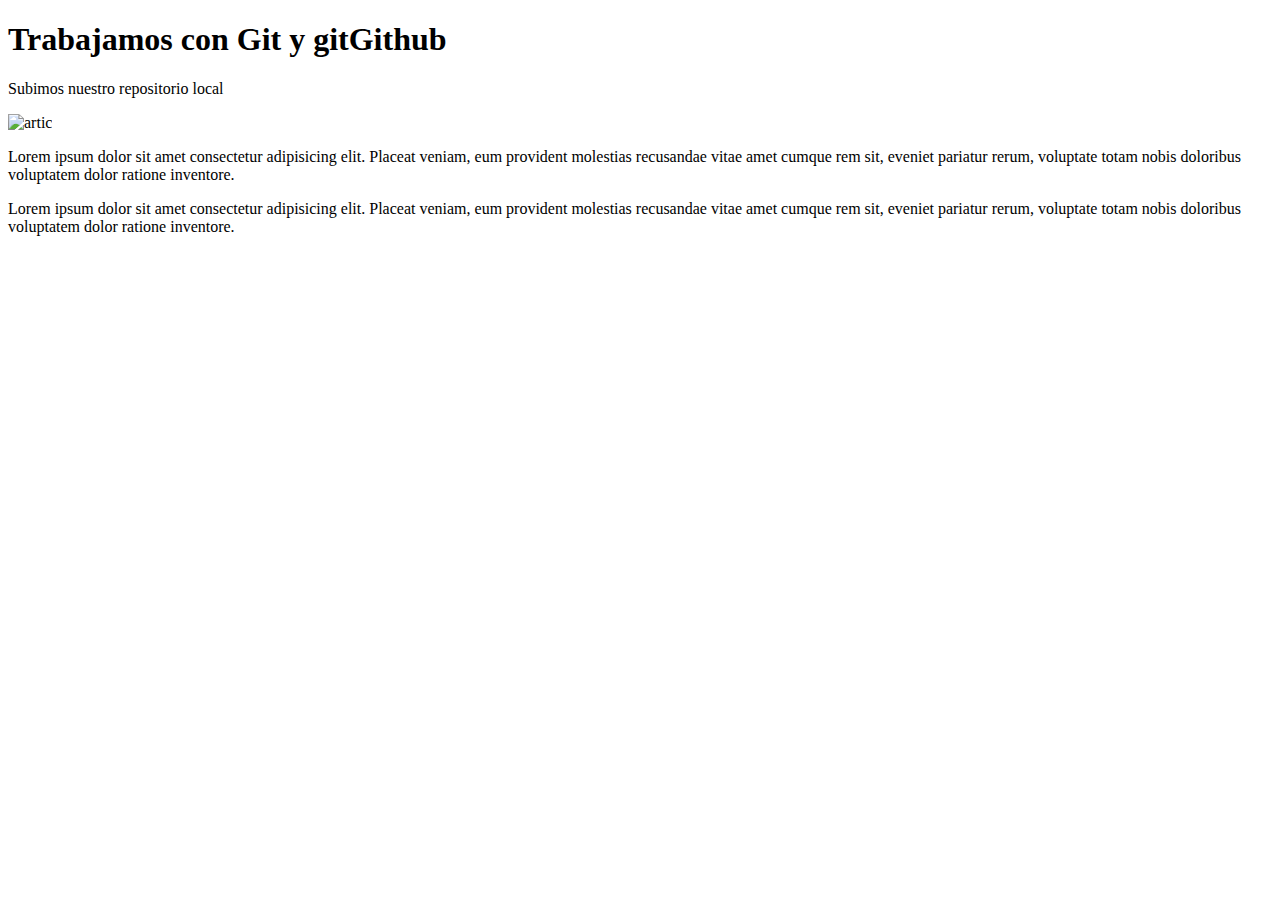
==== index.html @ f21abe1d "creamos la pag contacto" ====
<!DOCTYPE html>
<html lang="en">
<head>
    <meta charset="UTF-8">
    <meta http-equiv="X-UA-Compatible" content="IE=edge">
    <meta name="viewport" content="width=device-width, initial-scale=1.0">
    <title>GIT HUB</title>
    <link rel="stylesheet" href="./css/style.css">
</head>
<body>

    <h1>Trabajamos con Git y gitGithub</h1>
    <p>Subimos nuestro repositorio local</p>
    <div>
        <img src="./image/artic.png" alt="artic">
    </div>
    <div>
        <a href="./contacto.html" target="_blank"></a>
    </div>
    <p>Lorem ipsum dolor sit amet consectetur adipisicing elit. Placeat veniam, eum provident molestias recusandae vitae amet cumque rem sit, eveniet pariatur rerum, voluptate totam nobis doloribus voluptatem dolor ratione inventore.</p>
    <p>Lorem ipsum dolor sit amet consectetur adipisicing elit. Placeat veniam, eum provident molestias recusandae vitae amet cumque rem sit, eveniet pariatur rerum, voluptate totam nobis doloribus voluptatem dolor ratione inventore.</p>
</body>
</html>
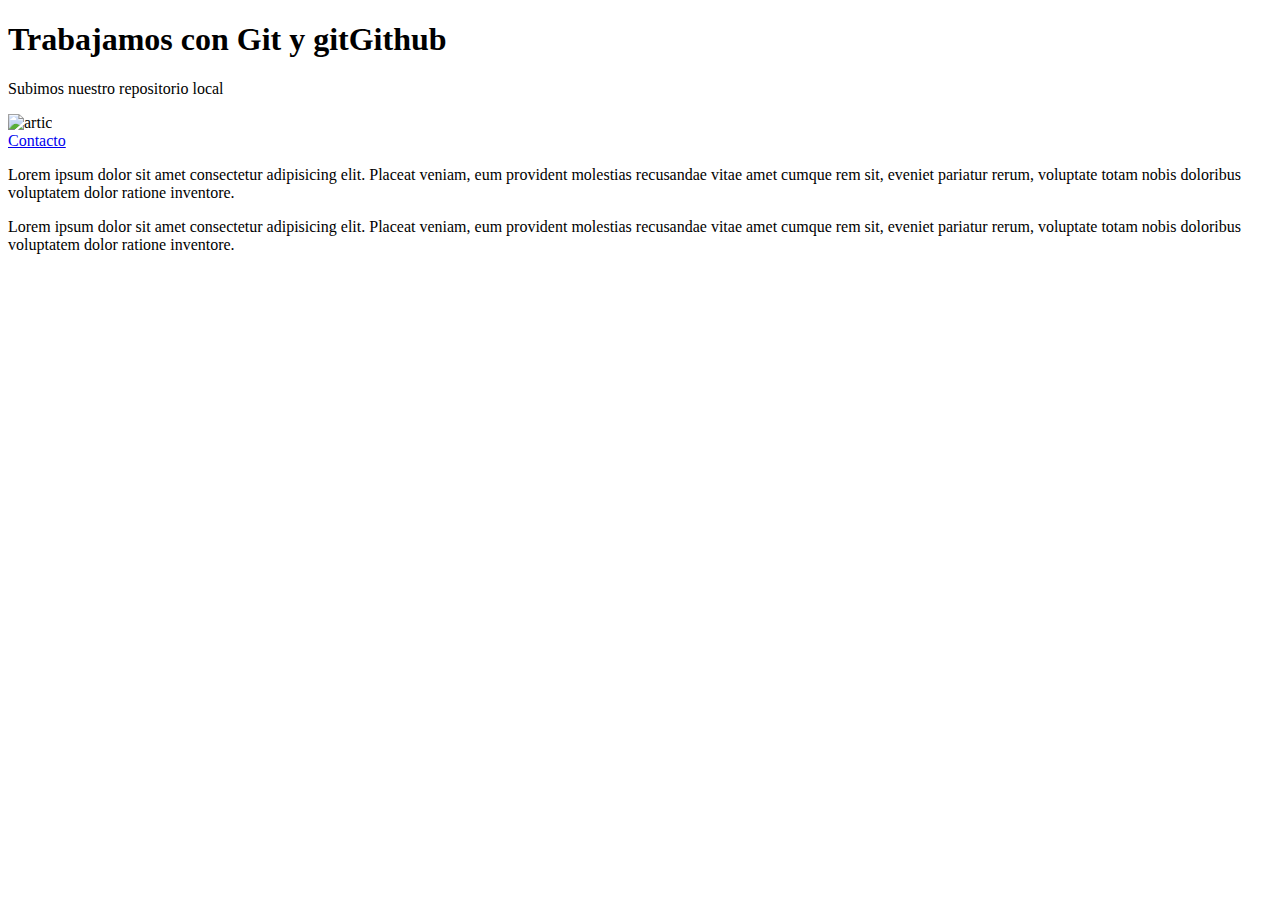
==== commit 56056c72: "creacion" ====
--- a/index.html
+++ b/index.html
@@ -15,7 +15,7 @@
         <img src="./image/artic.png" alt="artic">
     </div>
     <div>
-        <a href="./contacto.html" target="_blank"></a>
+        <a href="./contacto.html" target="_blank">Contacto</a>
     </div>
     <p>Lorem ipsum dolor sit amet consectetur adipisicing elit. Placeat veniam, eum provident molestias recusandae vitae amet cumque rem sit, eveniet pariatur rerum, voluptate totam nobis doloribus voluptatem dolor ratione inventore.</p>
     <p>Lorem ipsum dolor sit amet consectetur adipisicing elit. Placeat veniam, eum provident molestias recusandae vitae amet cumque rem sit, eveniet pariatur rerum, voluptate totam nobis doloribus voluptatem dolor ratione inventore.</p>
